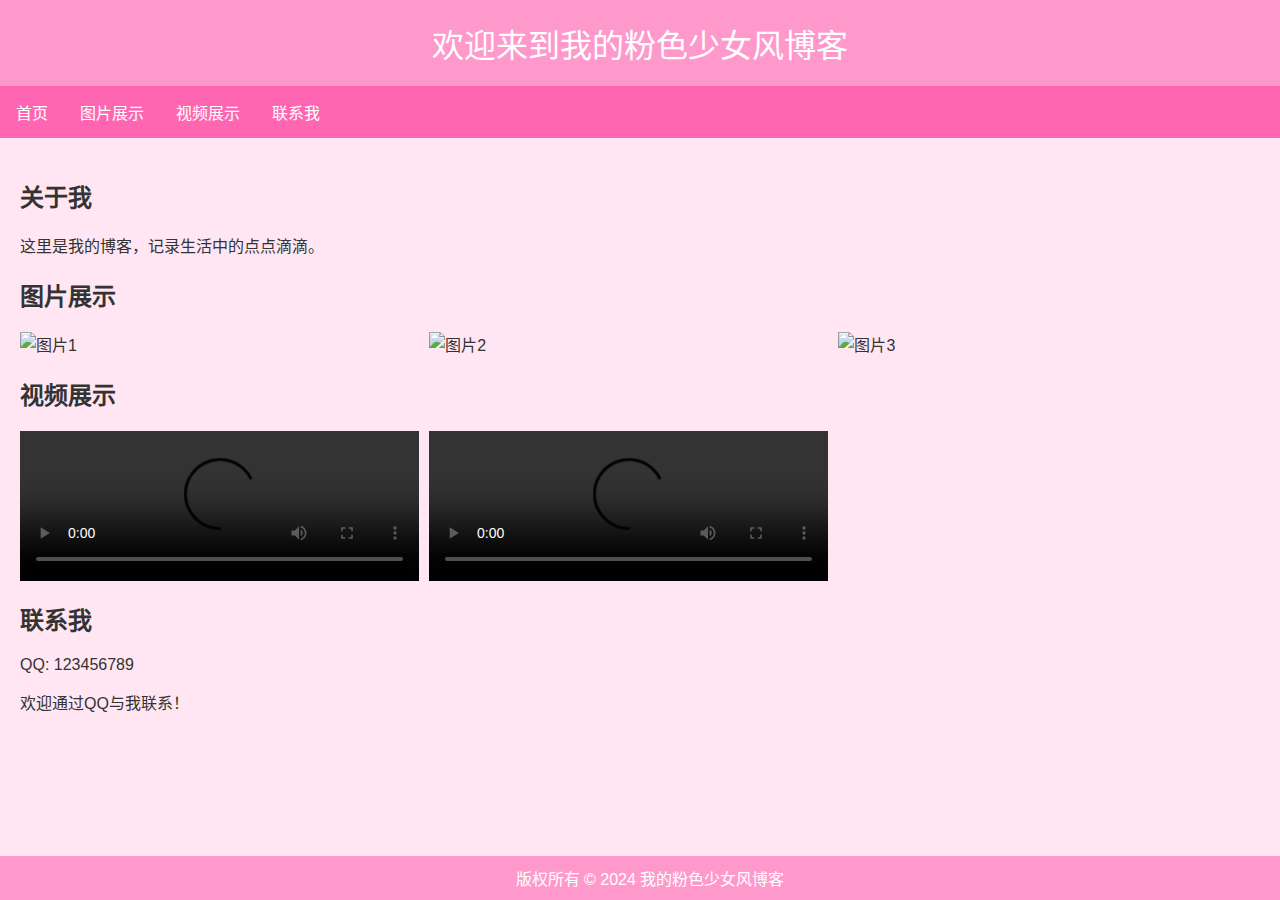
==== index.html @ e432df82 "Add files via upload" ====
<!DOCTYPE html>
<html lang="zh-CN">

<head>
    <meta charset="UTF-8">
    <meta name="viewport" content="width=device-width, initial-scale=1.0">
    <title>我的粉色少女风博客</title>
    <style>
        body {
            background-color: #ffe6f2;
            font-family: Arial, sans-serif;
            color: #333;
            margin: 0;
            padding: 0;
        }

        header {
            background-color: #ff99cc;
            padding: 20px;
            text-align: center;
            font-size: 2em;
            color: white;
        }

        nav {
            background-color: #ff66b2;
            overflow: hidden;
        }

        nav a {
            float: left;
            display: block;
            color: white;
            text-align: center;
            padding: 14px 16px;
            text-decoration: none;
        }

        nav a:hover {
            background-color: #ff3399;
            color: white;
        }

        .container {
            padding: 20px;
        }

        .content {
            margin: 20px 0;
        }

        .image-gallery,
        .video-gallery {
            display: flex;
            flex-wrap: wrap;
            gap: 10px;
        }

        .image-gallery img,
        .video-gallery video {
            width: calc(33% - 10px);
            max-width: 100%;
            height: auto;
        }

        footer {
            background-color: #ff99cc;
            padding: 10px;
            text-align: center;
            color: white;
            position: fixed;
            width: 100%;
            bottom: 0;
        }
    </style>
</head>

<body>
    <header>
        欢迎来到我的粉色少女风博客
    </header>
    <nav>
        <a href="#home">首页</a>
        <a href="#images">图片展示</a>
        <a href="#videos">视频展示</a>
        <a href="#contact">联系我</a>
    </nav>
    <div class="container">
        <section id="home" class="content">
            <h2>关于我</h2>
            <p>这里是我的博客，记录生活中的点点滴滴。</p>
        </section>
        <section id="images" class="content">
            <h2>图片展示</h2>
            <div class="image-gallery">
                <img src="image1.jpg" alt="图片1">
                <img src="image2.jpg" alt="图片2">
                <img src="image3.jpg" alt="图片3">
                <!-- 更多图片可在此处添加 -->
            </div>
        </section>
        <section id="videos" class="content">
            <h2>视频展示</h2>
            <div class="video-gallery">
                <video controls>
                    <source src="video1.mp4" type="video/mp4">
                    您的浏览器不支持HTML视频。
                </video>
                <video controls>
                    <source src="video2.mp4" type="video/mp4">
                    您的浏览器不支持HTML视频。
                </video>
                <!-- 更多视频可在此处添加 -->
            </div>
        </section>
        <section id="contact" class="content">
            <h2>联系我</h2>
            <p>QQ: 123456789</p>
            <p>欢迎通过QQ与我联系！</p>
        </section>
    </div>
    <footer>
        版权所有 © 2024 我的粉色少女风博客
    </footer>
</body>

</html>
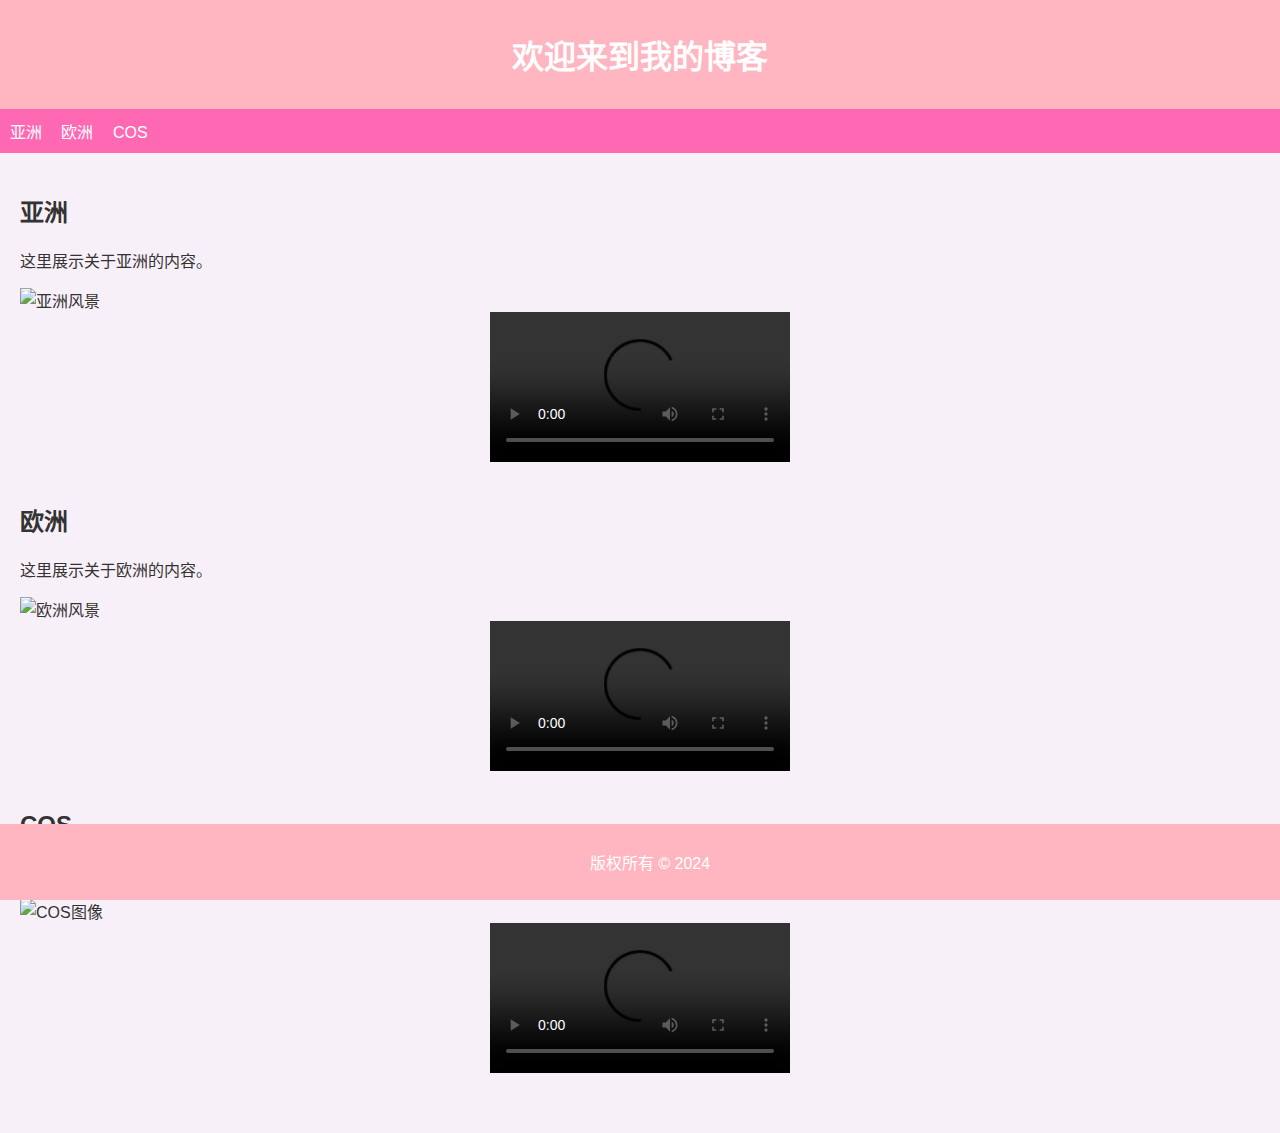
==== commit f8ca6214: "Update index.html" ====
--- a/index.html
+++ b/index.html
@@ -1,127 +1,108 @@
 <!DOCTYPE html>
 <html lang="zh-CN">
-
 <head>
     <meta charset="UTF-8">
     <meta name="viewport" content="width=device-width, initial-scale=1.0">
-    <title>我的粉色少女风博客</title>
+    <title>我的个人博客</title>
     <style>
         body {
-            background-color: #ffe6f2;
             font-family: Arial, sans-serif;
+            background-color: #f8f0f8;
             color: #333;
             margin: 0;
             padding: 0;
         }
-
         header {
-            background-color: #ff99cc;
-            padding: 20px;
+            background-color: #ffb6c1;
+            color: #fff;
+            padding: 10px 20px;
             text-align: center;
-            font-size: 2em;
-            color: white;
         }
-
         nav {
-            background-color: #ff66b2;
-            overflow: hidden;
+            background-color: #ff69b4;
+            color: #fff;
+            padding: 10px;
         }
-
-        nav a {
-            float: left;
-            display: block;
-            color: white;
-            text-align: center;
-            padding: 14px 16px;
+        nav ul {
+            list-style: none;
+            margin: 0;
+            padding: 0;
+        }
+        nav ul li {
+            display: inline;
+            margin-right: 15px;
+        }
+        nav ul li a {
+            color: #fff;
             text-decoration: none;
         }
-
-        nav a:hover {
-            background-color: #ff3399;
-            color: white;
-        }
-
         .container {
             padding: 20px;
         }
-
-        .content {
-            margin: 20px 0;
+        .section {
+            margin-bottom: 40px;
         }
-
-        .image-gallery,
-        .video-gallery {
-            display: flex;
-            flex-wrap: wrap;
-            gap: 10px;
-        }
-
-        .image-gallery img,
-        .video-gallery video {
-            width: calc(33% - 10px);
+        .section img, .section video {
             max-width: 100%;
             height: auto;
+            display: block;
+            margin: 0 auto;
         }
-
         footer {
-            background-color: #ff99cc;
+            background-color: #ffb6c1;
+            color: #fff;
+            text-align: center;
             padding: 10px;
-            text-align: center;
-            color: white;
             position: fixed;
+            bottom: 0;
             width: 100%;
-            bottom: 0;
         }
     </style>
 </head>
-
 <body>
     <header>
-        欢迎来到我的粉色少女风博客
+        <h1>欢迎来到我的博客</h1>
     </header>
     <nav>
-        <a href="#home">首页</a>
-        <a href="#images">图片展示</a>
-        <a href="#videos">视频展示</a>
-        <a href="#contact">联系我</a>
+        <ul>
+            <li><a href="#asia">亚洲</a></li>
+            <li><a href="#europe">欧洲</a></li>
+            <li><a href="#cos">COS</a></li>
+        </ul>
     </nav>
     <div class="container">
-        <section id="home" class="content">
-            <h2>关于我</h2>
-            <p>这里是我的博客，记录生活中的点点滴滴。</p>
-        </section>
-        <section id="images" class="content">
-            <h2>图片展示</h2>
-            <div class="image-gallery">
-                <img src="image1.jpg" alt="图片1">
-                <img src="image2.jpg" alt="图片2">
-                <img src="image3.jpg" alt="图片3">
-                <!-- 更多图片可在此处添加 -->
-            </div>
-        </section>
-        <section id="videos" class="content">
-            <h2>视频展示</h2>
-            <div class="video-gallery">
-                <video controls>
-                    <source src="video1.mp4" type="video/mp4">
-                    您的浏览器不支持HTML视频。
-                </video>
-                <video controls>
-                    <source src="video2.mp4" type="video/mp4">
-                    您的浏览器不支持HTML视频。
-                </video>
-                <!-- 更多视频可在此处添加 -->
-            </div>
-        </section>
-        <section id="contact" class="content">
-            <h2>联系我</h2>
-            <p>QQ: 123456789</p>
-            <p>欢迎通过QQ与我联系！</p>
-        </section>
+        <div id="asia" class="section">
+            <h2>亚洲</h2>
+            <p>这里展示关于亚洲的内容。</p>
+            <img src="path/to/asia-image.jpg" alt="亚洲风景">
+            <video controls>
+                <source src="path/to/asia-video.mp4" type="video/mp4">
+                您的浏览器不支持视频播放。
+            </video>
+        </div>
+
+        <div id="europe" class="section">
+            <h2>欧洲</h2>
+            <p>这里展示关于欧洲的内容。</p>
+            <img src="path/to/europe-image.jpg" alt="欧洲风景">
+            <video controls>
+                <source src="path/to/europe-video.mp4" type="video/mp4">
+                您的浏览器不支持视频播放。
+            </video>
+        </div>
+
+        <div id="cos" class="section">
+            <h2>COS</h2>
+            <p>这里展示关于COS的内容。</p>
+            <img src="path/to/cos-image.jpg" alt="COS图像">
+            <video controls>
+                <source src="path/to/cos-video.mp4" type="video/mp4">
+                您的浏览器不支持视频播放。
+            </video>
+        </div>
     </div>
     <footer>
-        版权所有 © 2024 我的粉色少女风博客
+        <p>版权所有 © 2024</p>
     </footer>
 </body>
-
-</html>+</html>
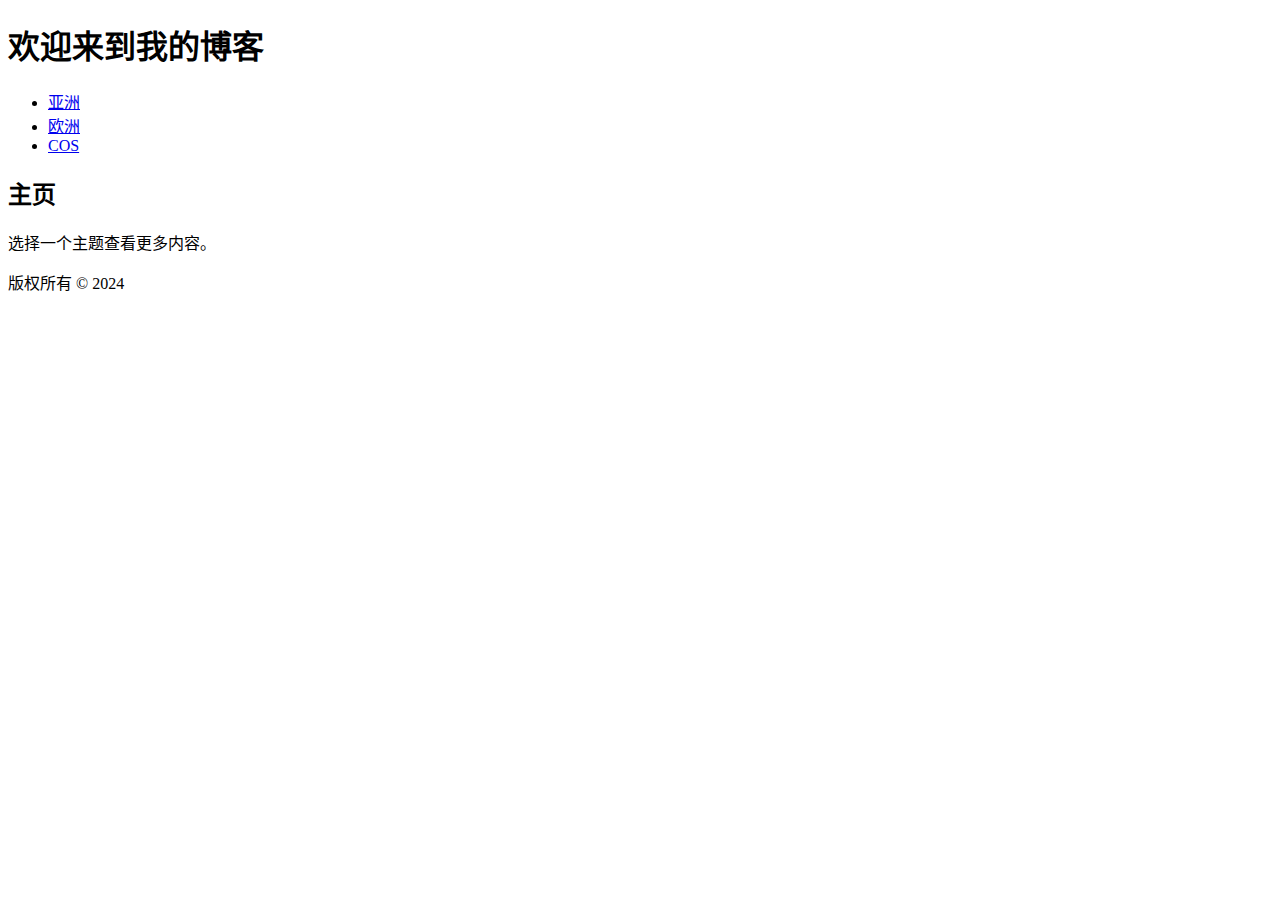
==== commit d80489f7: "Update index.html" ====
--- a/index.html
+++ b/index.html
@@ -4,60 +4,7 @@
     <meta charset="UTF-8">
     <meta name="viewport" content="width=device-width, initial-scale=1.0">
     <title>我的个人博客</title>
-    <style>
-        body {
-            font-family: Arial, sans-serif;
-            background-color: #f8f0f8;
-            color: #333;
-            margin: 0;
-            padding: 0;
-        }
-        header {
-            background-color: #ffb6c1;
-            color: #fff;
-            padding: 10px 20px;
-            text-align: center;
-        }
-        nav {
-            background-color: #ff69b4;
-            color: #fff;
-            padding: 10px;
-        }
-        nav ul {
-            list-style: none;
-            margin: 0;
-            padding: 0;
-        }
-        nav ul li {
-            display: inline;
-            margin-right: 15px;
-        }
-        nav ul li a {
-            color: #fff;
-            text-decoration: none;
-        }
-        .container {
-            padding: 20px;
-        }
-        .section {
-            margin-bottom: 40px;
-        }
-        .section img, .section video {
-            max-width: 100%;
-            height: auto;
-            display: block;
-            margin: 0 auto;
-        }
-        footer {
-            background-color: #ffb6c1;
-            color: #fff;
-            text-align: center;
-            padding: 10px;
-            position: fixed;
-            bottom: 0;
-            width: 100%;
-        }
-    </style>
+    <link rel="stylesheet" href="styles.css">
 </head>
 <body>
     <header>
@@ -65,41 +12,14 @@
     </header>
     <nav>
         <ul>
-            <li><a href="#asia">亚洲</a></li>
-            <li><a href="#europe">欧洲</a></li>
-            <li><a href="#cos">COS</a></li>
+            <li><a href="asia.html">亚洲</a></li>
+            <li><a href="europe.html">欧洲</a></li>
+            <li><a href="cos.html">COS</a></li>
         </ul>
     </nav>
     <div class="container">
-        <div id="asia" class="section">
-            <h2>亚洲</h2>
-            <p>这里展示关于亚洲的内容。</p>
-            <img src="path/to/asia-image.jpg" alt="亚洲风景">
-            <video controls>
-                <source src="path/to/asia-video.mp4" type="video/mp4">
-                您的浏览器不支持视频播放。
-            </video>
-        </div>
-
-        <div id="europe" class="section">
-            <h2>欧洲</h2>
-            <p>这里展示关于欧洲的内容。</p>
-            <img src="path/to/europe-image.jpg" alt="欧洲风景">
-            <video controls>
-                <source src="path/to/europe-video.mp4" type="video/mp4">
-                您的浏览器不支持视频播放。
-            </video>
-        </div>
-
-        <div id="cos" class="section">
-            <h2>COS</h2>
-            <p>这里展示关于COS的内容。</p>
-            <img src="path/to/cos-image.jpg" alt="COS图像">
-            <video controls>
-                <source src="path/to/cos-video.mp4" type="video/mp4">
-                您的浏览器不支持视频播放。
-            </video>
-        </div>
+        <h2>主页</h2>
+        <p>选择一个主题查看更多内容。</p>
     </div>
     <footer>
         <p>版权所有 © 2024</p>
